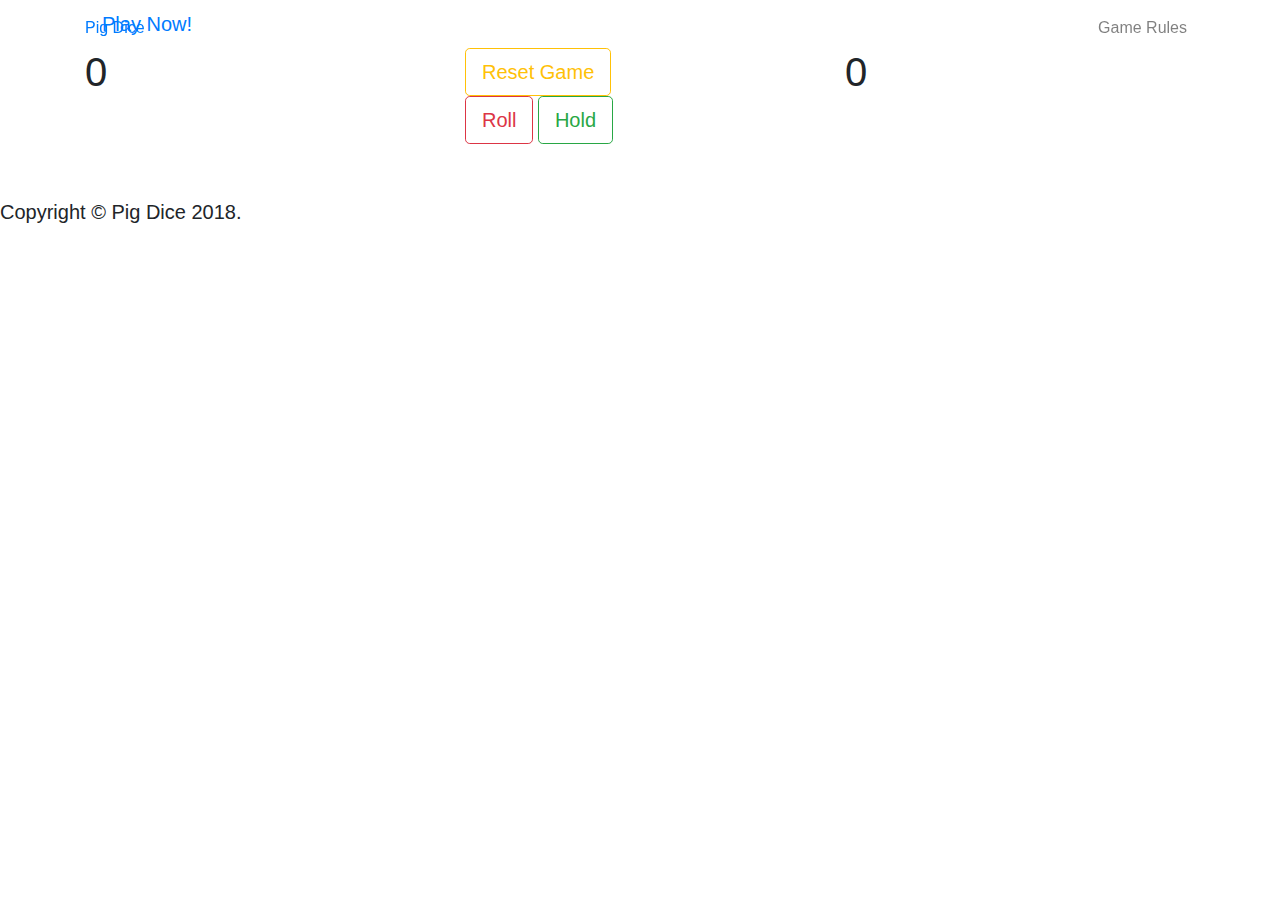
==== img/index.html @ b9f72a47 "add styles file" ====
<!DOCTYPE html>
<html lang="en">

<head>
    <meta charset="UTF-8">
    <meta name="viewport" content="width=device-width, initial-scale=1.0">
    <meta http-equiv="X-UA-Compatible" content="ie=edge">
    <link rel="stylesheet" href="https://maxcdn.bootstrapcdn.com/bootstrap/4.0.0/css/bootstrap.min.css">
    <link href='https://fonts.googleapis.com/css?family=Averia Sans Libre' rel='stylesheet'>
    <link href='https://fonts.googleapis.com/css?family=Julius Sans One' rel='stylesheet'>
    <link href='https://fonts.googleapis.com/css?family=Happy Monkey' rel='stylesheet'>
    <link rel="stylesheet" href="css/font-awesome.css">
    <link rel="stylesheet" href="css/animate.min.css">
    <link rel="stylesheet" href="css/styles.css">
    <link rel="shortcut icon" href="img/favicon.png">
    <title>Pig Dice</title>
</head>

<body>
    <nav class="navbar navbar-expand-lg navbar-light fixed-top" id="navMain">
        <div class="container">
            <a href="index.html">Pig Dice</a>
            <button class="navbar-toggler navbar-toggler-right" type="button" data-toggle="collapse" data-target="#navbarResponsive"
                aria-controls="navbarResponsive" aria-expanded="false" aria-label="Toggle navigation">Menu
                <i class="fa fa-bars"></i>
            </button>
            <div class="collapse navbar-collapse" id="navbarResponsive">
                <ul class="navbar-nav ml-auto">
                    <li class="nav-item">
                        <a class="nav-link smooth-scroll" href="#modal-rules" data-toggle="modal">Game Rules</a>
                    </li>
                </ul>
            </div>
        </div>
    </nav>
    <div class="container" id="start-game">
        <a href="#input-details" id="fresh-game" class="btn btn-default btn-lg animated infinite flash" data-toggle="modal"> Play Now!</a>
    </div>
    <div class="container-fluid dice-game">
        <div class="container">
            <div class="row game-content">
                <div class="col-md-4 live-content" id="content1">
                    <h1>0</h1>
                    <h2></h2>
                    <!-- <h3></h3> -->
                    <h4 class="cumulative"></h4>
                </div>
                <div class="col-md-4 center-panel">
                    <button class="btn btn-outline-warning btn-lg" id="reset" href="#input-details">Reset Game</button>
                    <br>
                    <button class="btn btn-outline-danger btn-lg" id="roll-dice">Roll</button>
                    <button class="btn btn-outline-success btn-lg" id="hold">Hold</button>
                    <p class="text-uppercase animated infinite shake"></p>
                    <div id="image-die">

                    </div>
                </div>
                <div class="col-md-4 live-content" id="content2">
                    <h1>0</h1>
                    <h2></h2>
                    <!-- <h3></h3> -->
                    <h4 class="cumulative"></h4>
                </div>
            </div>
        </div>
    </div>
    <div class="modal fade" id="modal-rules" role="dialog">
        <div class="modal-dialog modal-dialog-centered modal-lg">
            <div class="modal-content">
                <div class="modal-header">
                    <h4 class="modal-title">Rules</h4>
                    <button type="button" class="close" data-dismiss="modal">&times;</button>
                </div>
                <div class="modal-body">
                    <h3>Game Play:</h3>
                    <p>A player rolls the die until either:</p>
                    <ul>
                        <li>A one is rolled</li>
                        <li>The player chooses to hold i.e. stop rolling</li>
                    </ul>
                    <p>When a one is rolled, accumulated points are discarded and the other player takes over the dice.</p>
                    <p>When Hold is pressed, the accumulated points are added to the player's final Score.</p>
                    <p>The other player then takes the die over</p>
                    <p>
                        <span class="font-weight-bold">The first player to get 100 is the Winner!</span>
                    </p>
                    <br>
                    <h3>How to Play</h3>
                    <ol>
                        <li>Click start to begin the game</li>
                        <li>Enter the name of two players</li>
                        <li>ROLL the die and HODL as pleased.</li>
                    </ol>
                    <p>Resetting the game makes all counters become 0.</p>
                    <p>Refresh the game to start a new game with different players.</p>
                </div>
                <div class="modal-footer">
                    <button class="btn btn-danger" type="button" data-dismiss="modal">Close</button>
                </div>
            </div>
        </div>
    </div>
    <div class="modal fade" id="input-details" role="dialog">
        <div class="modal-dialog">
            <div class="modal-content">
                <div class="modal-header">
                    <h4 class="modal-title">Enter Name of 2 Players </h4>
                </div>
                <div class="modal-body">
                    <form action="" id="player-names">
                        <div class="col">
                            <input class="form-group" type="text" id="name-player" placeholder="Name of Player">
                            <button type="submit" class="btn btn-info" id="submit">Submit</button>
                        </div>
                    </form>
                </div>
                <div class="modal-footer">
                    <button class="btn btn-danger" type="button" data-dismiss="modal">Close</button>
                </div>
            </div>
        </div>
    </div>
    <div class="modal fade" id="winner-modal" role="dialog">
        <div class="modal-dialog modal-dialog-centered modal-lg">
            <div class="modal-content winner">
                <div class="modal-body">
                    <div class="winner-text">

                    </div>
                </div>
                <div class="modal-footer">
                    <button class="btn btn-danger" type="button" data-dismiss="modal">Close</button>
                </div>
            </div>
        </div>
    </div>
    <footer class="footer">
        <div class="footer-content">
            <ul class="list-inline">
                <li class="list-inline-item">
                    <a href="https://github.com/DevWaweru?tab=repositories" target="_blank">
                        <i class="fa fa-github fa-2x"></i>
                    </a>
                </li>
                <li class="list-inline-item">
                    <a href="https://twitter.com/richiewaweru" target="_blank">
                        <i class="fa fa-twitter fa-2x"></i>
                    </a>
                </li>
            </ul>
            <h5>Copyright &copy; Pig Dice 2018.</h5>
        </div>
    </footer>
    <script src="js/jquery.js"></script>
    <script src="js/bootstrap.bundle.min.js"></script>
    <script src="js/scripts.js"></script>
</body>

</html>
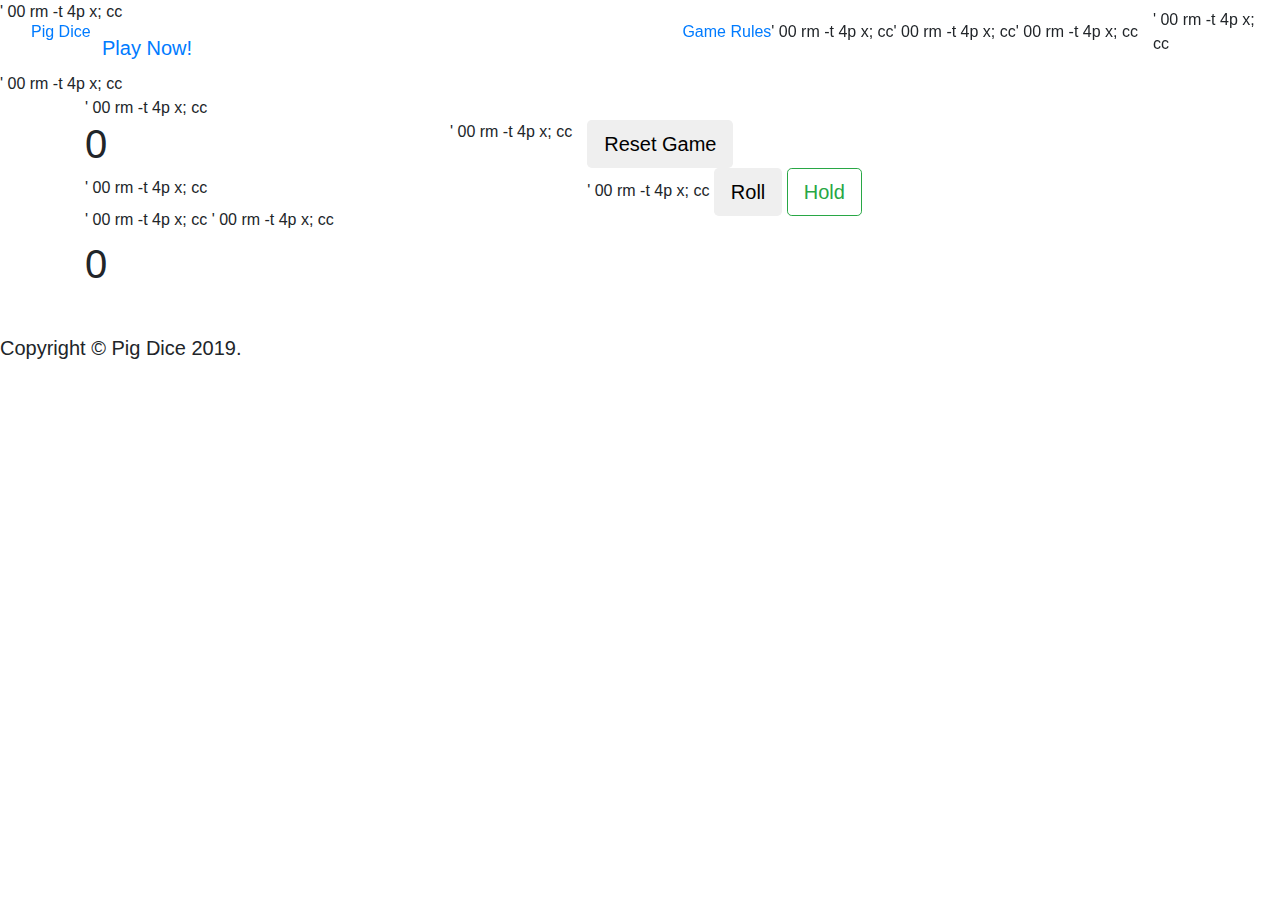
==== commit 8fb9c8b5: "delete LICENSE" ====
--- a/img/index.html
+++ b/img/index.html
@@ -16,39 +16,171 @@
     <title>Pig Dice</title>
 </head>
 
-<body>
-    <nav class="navbar navbar-expand-lg navbar-light fixed-top" id="navMain">
-        <div class="container">
-            <a href="index.html">Pig Dice</a>
-            <button class="navbar-toggler navbar-toggler-right" type="button" data-toggle="collapse" data-target="#navbarResponsive"
+    <body>
+        <nav class="navbar navbar-expand-lg navbar-light fixed-top" id="navMain">
+            <div class="container">
+                <a href="index.html">Pig Dice</a>
+                <button class="navbar-toggler navbar-toggler-right" type="button" data-toggle="collapse" data-target="#navbarResponsive"
                 aria-controls="navbarResponsive" aria-expanded="false" aria-label="Toggle navigation">Menu
                 <i class="fa fa-bars"></i>
-            </button>
+                </button>
             <div class="collapse navbar-collapse" id="navbarResponsive">
                 <ul class="navbar-nav ml-auto">
                     <li class="nav-item">
-                        <a class="nav-link smooth-scroll" href="#modal-rules" data-toggle="modal">Game Rules</a>
-                    </li>
-                </ul>
-            </div>
-        </div>
-    </nav>
-    <div class="container" id="start-game">
-        <a href="#input-details" id="fresh-game" class="btn btn-default btn-lg animated infinite flash" data-toggle="modal"> Play Now!</a>
-    </div>
-    <div class="container-fluid dice-game">
-        <div class="container">
-            <div class="row game-content">
-                <div class="col-md-4 live-content" id="content1">
-                    <h1>0</h1>
-                    <h2></h2>
-                    <!-- <h3></h3> -->
-                    <h4 class="cumulative"></h4>
-                </div>
-                <div class="col-md-4 center-panel">
-                    <button class="btn btn-outline-warning btn-lg" id="reset" href="#input-details">Reset Game</button>
-                    <br>
-                    <button class="btn btn-outline-danger btn-lg" id="roll-dice">Roll</button>
+                        <a class="nav-l '
+00
+rm
+-t
+4p
+x;
+ccink smooth-scroll" href="#modal-rules" data-toggle="modal">Game Rules</a>
+                    </li> '
+00
+rm
+-t
+4p
+x;
+cc
+                </ul> '
+00
+rm
+-t
+4p
+x;
+cc
+            </div> '
+00
+rm
+-t
+4p
+x;
+cc
+        </div> '
+00
+rm
+-t
+4p
+x;
+cc
+    </nav> '
+00
+rm
+-t
+4p
+x;
+cc
+    <div class="container" id="start-ga '
+00
+rm
+-t
+4p
+x;
+ccme">
+        <a href="#input-details" id="fr '
+00
+rm
+-t
+4p
+x;
+ccesh-game" class="btn btn-default btn-lg animated infinite flash" data-toggle="modal"> Play Now!</a>
+    </div> '
+00
+rm
+-t
+4p
+x;
+cc
+    <div class="container-fluid dice-ga '
+00
+rm
+-t
+4p
+x;
+ccme">
+        <div class="container"> '
+00
+rm
+-t
+4p
+x;
+cc
+            <div class="row game-conten '
+00
+rm
+-t
+4p
+x;
+cct">
+                <div class="col-md-4 li '
+00
+rm
+-t
+4p
+x;
+ccve-content" id="content1">
+                    <h1>0</h1> '
+00
+rm
+-t
+4p
+x;
+cc
+                    <h2></h2> '
+00
+rm
+-t
+4p
+x;
+cc
+                    <!-- <h3></h3> --> '
+00
+rm
+-t
+4p
+x;
+cc
+                    <h4 class="cumulati '
+00
+rm
+-t
+4p
+x;
+ccve"></h4>
+                </div> '
+00
+rm
+-t
+4p
+x;
+cc
+                <div class="col-md-4 ce '
+00
+rm
+-t
+4p
+x;
+ccnter-panel">
+                    <button class="btn  '
+00
+rm
+-t
+4p
+x;
+ccbtn-outline-warning btn-lg" id="reset" href="#input-details">Reset Game</button>
+                    <br> '
+00
+rm
+-t
+4p
+x;
+cc
+                    <button class="btn  '
+00
+rm
+-t
+4p
+x;
+ccbtn-outline-danger btn-lg" id="roll-dice">Roll</button>
                     <button class="btn btn-outline-success btn-lg" id="hold">Hold</button>
                     <p class="text-uppercase animated infinite shake"></p>
                     <div id="image-die">
@@ -95,7 +227,7 @@
                     <p>Refresh the game to start a new game with different players.</p>
                 </div>
                 <div class="modal-footer">
-                    <button class="btn btn-danger" type="button" data-dismiss="modal">Close</button>
+                    <button class="btn btn-success" type="button" data-dismiss="modal">Close</button>
                 </div>
             </div>
         </div>
@@ -115,7 +247,7 @@
                     </form>
                 </div>
                 <div class="modal-footer">
-                    <button class="btn btn-danger" type="button" data-dismiss="modal">Close</button>
+                    <button class="btn btn-primary" type="button" data-dismiss="modal">Close</button>
                 </div>
             </div>
         </div>
@@ -129,7 +261,7 @@
                     </div>
                 </div>
                 <div class="modal-footer">
-                    <button class="btn btn-danger" type="button" data-dismiss="modal">Close</button>
+                    <button class="btn btn-success" type="button" data-dismiss="modal">Close</button>
                 </div>
             </div>
         </div>
@@ -148,7 +280,7 @@
                     </a>
                 </li>
             </ul>
-            <h5>Copyright &copy; Pig Dice 2018.</h5>
+            <h5>Copyright &copy; Pig Dice 2019.</h5>
         </div>
     </footer>
     <script src="js/jquery.js"></script>
